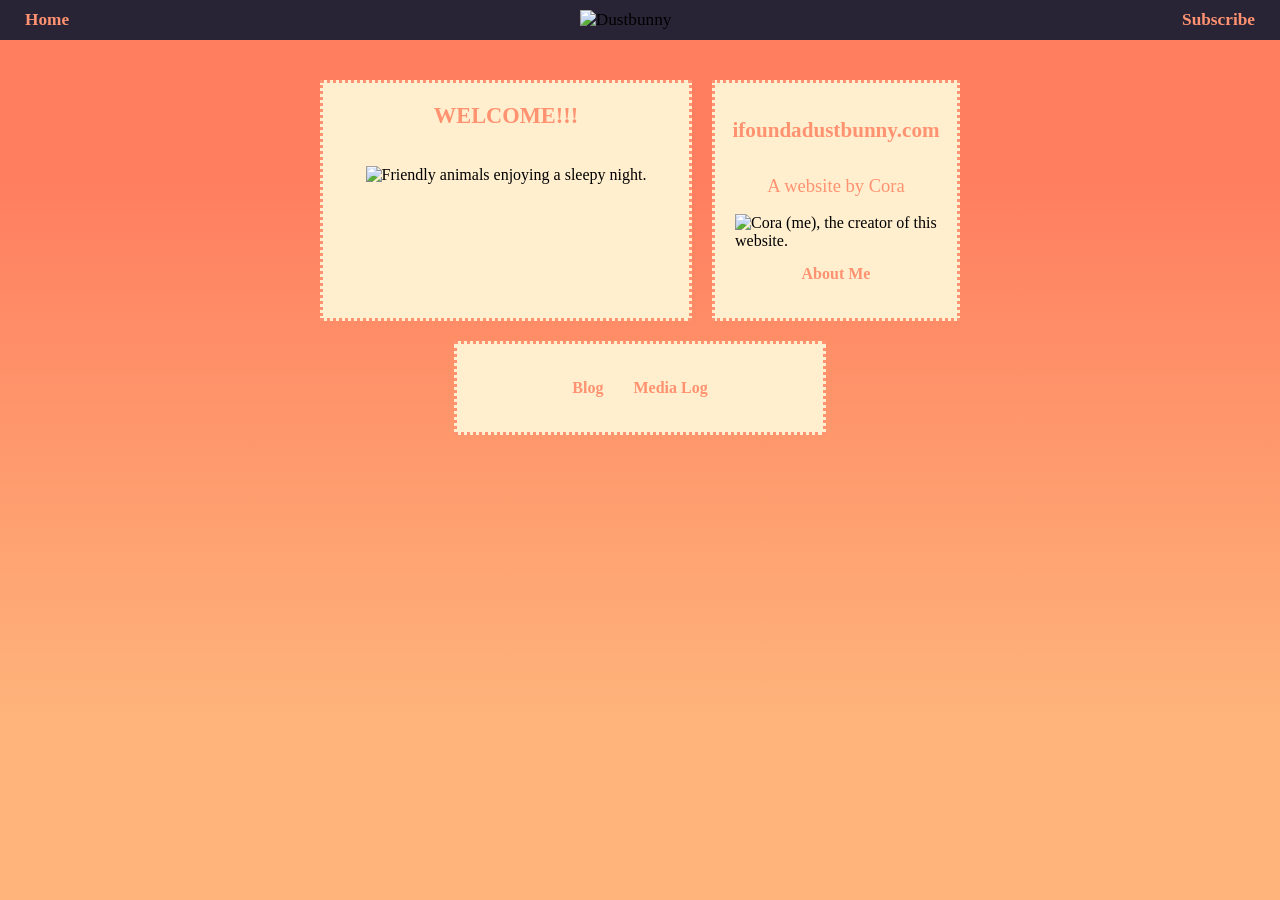
==== index.html @ 1ebb177f "Add files via upload" ====
<!DOCTYPE html>
<html lang="en">
<head>
    <meta charset="UTF-8">
    <meta name="viewport" content="width=device-width, initial-scale=1.0">
    <link rel="stylesheet" href="indexstyle.css">
    <title>🪐approaching planet cora🪐</title>
</head>
<body>
    <nav class="navbar">
        <ul>
            <li><a href="index.html">Home</a></li>
            <li><img src="Images/dustbunny.png" alt ="Dustbunny"></li>
            <li><a href="blogsubscription.html">Subscribe</a></li>
        </ul>

        <main>
            <div class = "row">
                <div class = "column">
                    <div class = "card" id = "topleftcard">
                        <h5> WELCOME!!! </h5>
                        <img src="Images/friends.png" alt ="Friendly animals enjoying a sleepy night.">
                    </div>
                    <div class = "card" id = "toprightcard">
                        <a href="index.html" target=_self id="websitelink" alt="Yep this is the website you are on. Click this link to stay on this website.">ifoundadustbunny.com</a>
                        <p>A website by Cora</p>
                        <img src="Images/Me.png" alt ="Cora (me), the creator of this website.">
                        <a href="aboutme.html" target=_self>About Me</a>
                    </div>
                </div>
            </div>
            <div class = "row">
                <div class = "column">
                    <div class = "card" id = "middlecard">
                        <a href="blogmain.html" target=_self>Blog</a>
                        <a href="medialog.html" target=_self>Media Log</a>
                        <!--<a href="blogmain.html" target=_self>Music Demos</a>
                        <a href="blogmain.html" target=_self>Guestbook</a>-->
                    </div>
                </div>
            </div>
        </main>

    </nav>
</body>
</html>
---- indexstyle.css ----
* {
    box-sizing: border-box;
}

@font-face{
    font-family:"JetBrainsMono";
    src: url(fonts/JetBrainsMono/JetBrainsMono-Regular.woff2);
}

main{
    padding:20px;
}



body {
    font-family: JetBrainsMono;
    background: url("images/birdsandfishes.png"), linear-gradient(
        to bottom, #ff7e5f 20%, #feb47b 80%
        );
    background-repeat: repeat, no-repeat;
    background-attachment:fixed;
    margin:0px;
}

.navbar ul{
    list-style-type:none;
    background-color:#292336;
    padding:10px;
    margin:0px;
    overflow:hidden;
    display:flex;
    justify-content: space-between;
    align-items: center;
    font-size: clamp(1rem, 0.6vw + 0.6rem, 3.5rem);
}
.navbar a{
    color:#ff9270;
    text-decoration:none;
    padding:15px;
    text-align:left;
}

.navbar a:hover{
    color:white;
}

.navbar li{
    float: left;
}


.column{
    display: flex;
    justify-content:center;
    gap:20px;
}

#topleftcard {
    display:flex;
    flex-direction:column;
    align-items:center;
    width: 30%;
    padding: 20px;
}

#topleftcard h5{
    margin-top: 0;
}
#toprightcard a{
    margin-top: 0;
}

#toprightcard {
    display:flex;
    flex-direction:column;
    align-items:center;
    justify-content:center;
    width: 20%;
    padding: 20px;
}
#middlecard{
    display:flex;
    flex-wrap: wrap;
    justify-content:center;
    width:30%;
    padding:20px;
}


.card {
    background-color: #ffefcf;
    border-color:#ff9270;
    border-style:dotted;
    padding:20px;
    margin-top: 20px;
}

a{ 
        text-decoration:none; 
        color:#ff9270; 
        font-weight:bold;
}

a:hover{
    color:white;
}

h2{
    color: #ff9270;
    font-size: clamp(1rem, 1vw + 1rem, 3.5rem);
}


h5{
    color: #ff9270;
    font-size: clamp(1rem, 0.5vw + 1rem, 3.5rem);
}

P{
    color: #ff9270;
    font-size: clamp(1rem, 0.2vw + 1rem, 3.5rem);
    line-height:1em;
}

img{
    max-width: 100%;
    min-width:15%;
    height: auto;
}

#websitelink{
    font-size: clamp(0.1rem, 0.4vw + 1rem, 3.5rem);

}

@media screen and (max-width: 800px) {
    #middlecard {
        width: 100%;
        padding: 0;
    }
    #topleftcard{
        width: 50%;
    }
    #toprightcard{
        width: 40%;
    }
    #websitelink{
        font-size:10px;
        line-height:1%;
    }
}
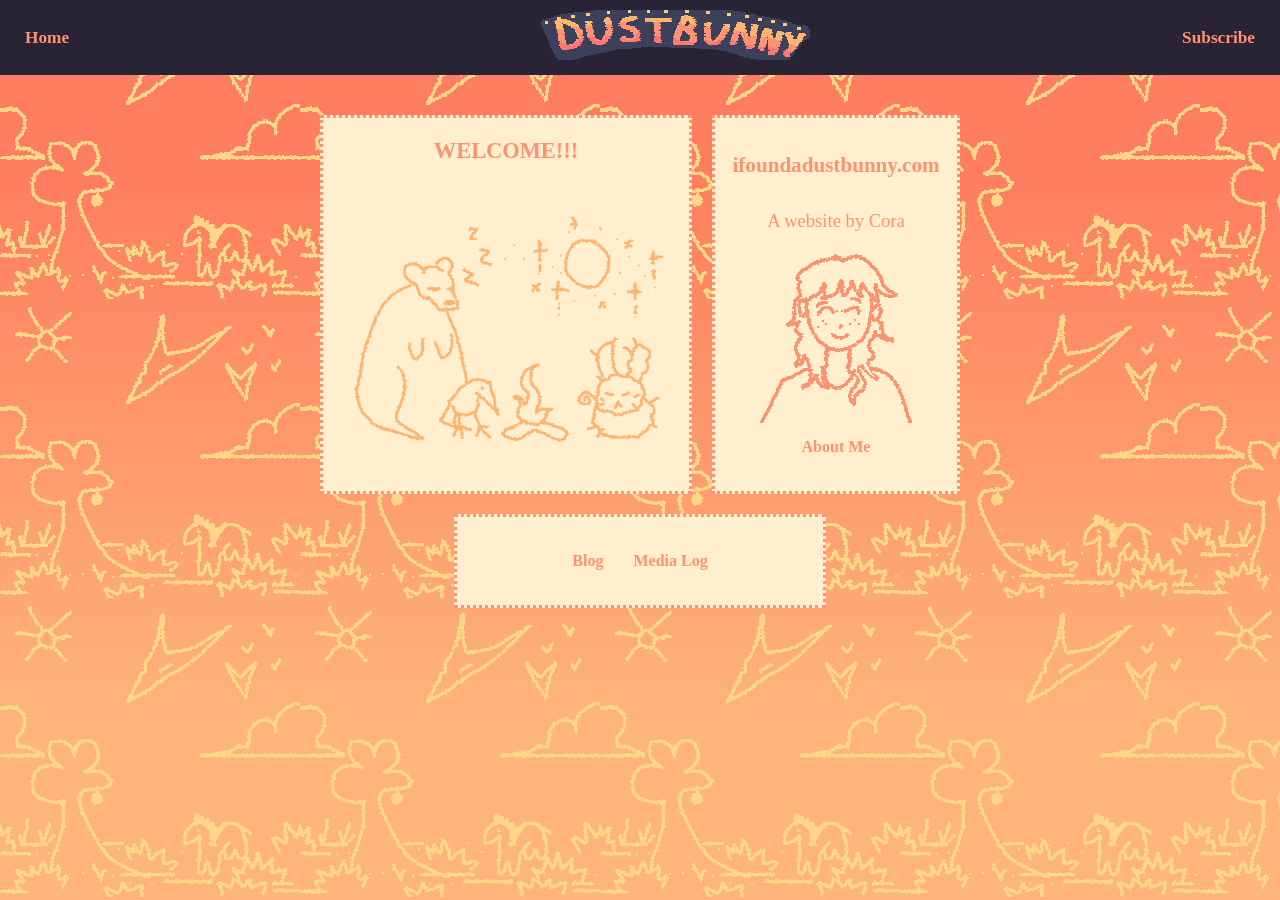
==== commit 34598701: "Update index.html" ====
--- a/index.html
+++ b/index.html
@@ -10,7 +10,7 @@
     <nav class="navbar">
         <ul>
             <li><a href="index.html">Home</a></li>
-            <li><img src="Images/dustbunny.png" alt ="Dustbunny"></li>
+            <li><img src="images/dustbunny.png" alt ="Dustbunny"></li>
             <li><a href="blogsubscription.html">Subscribe</a></li>
         </ul>
 
@@ -19,12 +19,12 @@
                 <div class = "column">
                     <div class = "card" id = "topleftcard">
                         <h5> WELCOME!!! </h5>
-                        <img src="Images/friends.png" alt ="Friendly animals enjoying a sleepy night.">
+                        <img src="images/friends.png" alt ="Friendly animals enjoying a sleepy night.">
                     </div>
                     <div class = "card" id = "toprightcard">
                         <a href="index.html" target=_self id="websitelink" alt="Yep this is the website you are on. Click this link to stay on this website.">ifoundadustbunny.com</a>
                         <p>A website by Cora</p>
-                        <img src="Images/Me.png" alt ="Cora (me), the creator of this website.">
+                        <img src="images/Me.png" alt ="Cora (me), the creator of this website.">
                         <a href="aboutme.html" target=_self>About Me</a>
                     </div>
                 </div>
@@ -43,4 +43,4 @@
 
     </nav>
 </body>
-</html>+</html>
